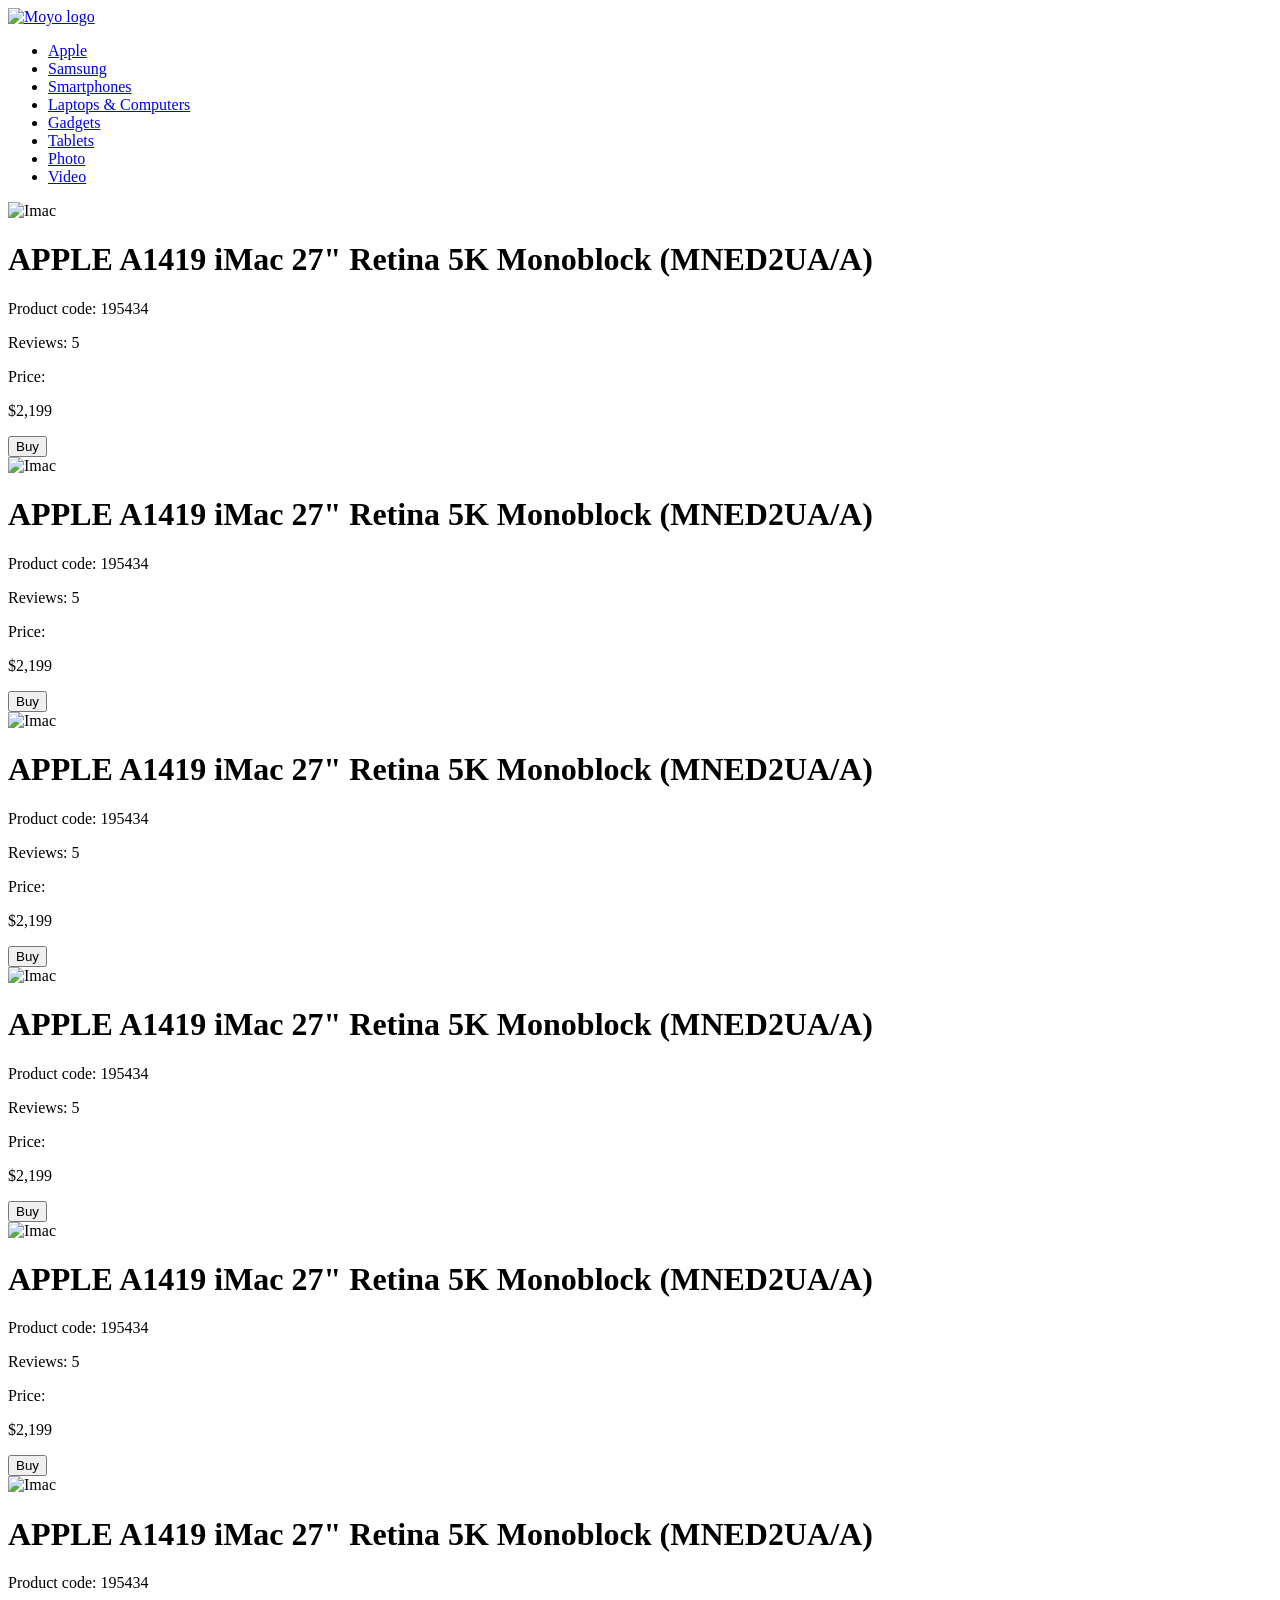
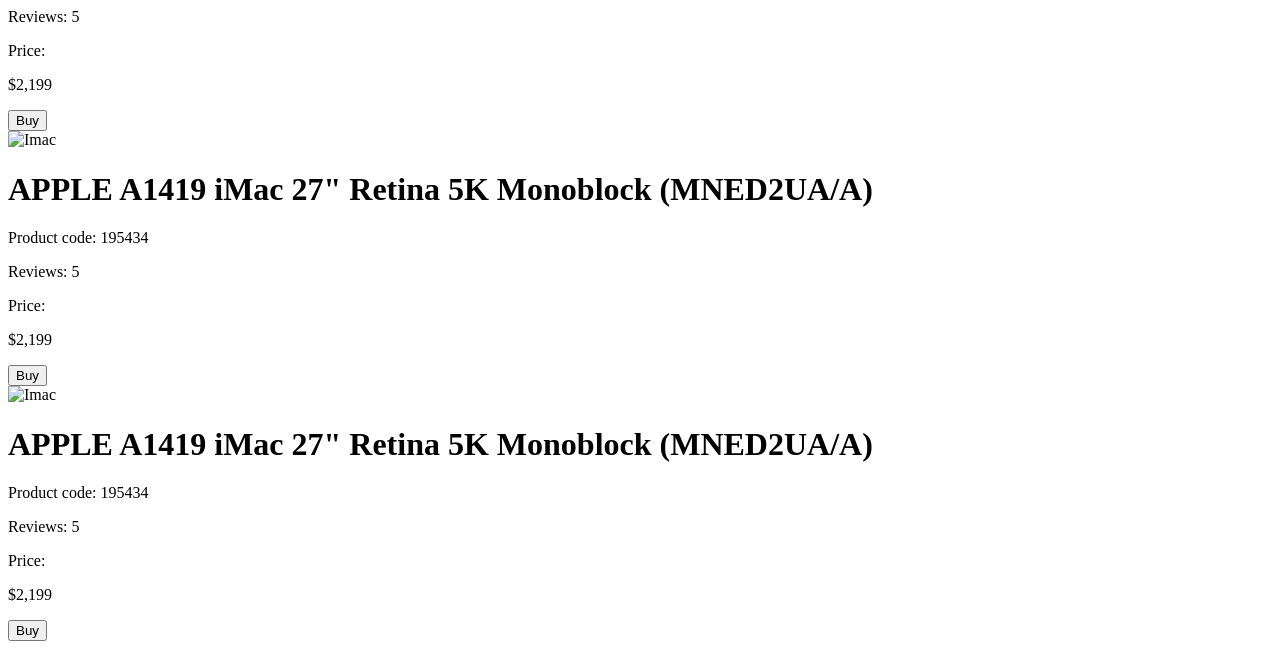
==== src/index.html @ 301d2bba "code catalog page" ====
<!doctype html>
<html lang="en">
  <!--#region head-->
  <head>
    <meta charset="UTF-8" />
    <meta
      name="viewport"
      content="width=device-width, initial-scale=1.0"
    />
    <title>Catalog</title>
    <link
      rel="preconnect"
      href="https://fonts.gstatic.com"
    />
    <link
      href="https://fonts.googleapis.com/css2?family=Roboto:wght@400;500;700&display=swap"
      rel="stylesheet"
    />
    <link
      rel="stylesheet"
      href="styles/index.scss"
    />
  </head>
  <!-- endregion -->
  <body>
    <header class="header">
      <a
        href="main_page"
        class="header__logo"
      >
        <img
          class="logo"
          src="images/logo.png"
          alt="Moyo logo"
        />
      </a>
      <nav>
        <ul class="nav header__nav">
          <li>
            <a
              href="#"
              class="nav__link is-active"
            >
              Apple
            </a>
          </li>
          <li>
            <a
              href="#"
              class="nav__link"
            >
              Samsung
            </a>
          </li>
          <li>
            <a
              href="#"
              class="nav__link"
            >
              Smartphones
            </a>
          </li>
          <li>
            <a
              href="#"
              class="nav__link"
              data-qa="nav-hover"
            >
              Laptops & Computers
            </a>
          </li>
          <li>
            <a
              href="#"
              class="nav__link"
            >
              Gadgets
            </a>
          </li>
          <li>
            <a
              href="#"
              class="nav__link"
            >
              Tablets
            </a>
          </li>
          <li>
            <a
              href="#"
              class="nav__link"
            >
              Photo
            </a>
          </li>
          <li>
            <a
              href="#"
              class="nav__link"
            >
              Video
            </a>
          </li>
        </ul>
      </nav>
    </header>
    <main class="main">
      <div class="catalog">
        <div
          class="card"
          data-qa="card"
        >
          <div class="card__content">
            <div class="card__image">
              <img
                src="/src/images/imac.jpeg"
                width="160px"
                height="134px"
                alt="Imac"
              />
            </div>

            <h1 class="card__title">
              APPLE A1419 iMac 27" Retina 5K Monoblock (MNED2UA/A)
            </h1>

            <p class="card__code">Product code: 195434</p>

            <div class="card__rating">
              <div
                class="stars"
                data-stars="4"
              >
                <div class="stars__star"></div>
                <div class="stars__star"></div>
                <div class="stars__star"></div>
                <div class="stars__star"></div>
                <div class="stars__star"></div>
              </div>

              <p class="card__reviews">Reviews: 5</p>
            </div>

            <div class="card__price">
              <p class="card__label">Price:</p>
              <p class="card__cost">$2,199</p>
            </div>

            <a
              href="#"
              data-qa="card-hover"
            >
              <button class="card__button card__button--hover">Buy</button>
            </a>
          </div>
        </div>
        <div
          class="card"
          data-qa="card"
        >
          <div class="card__content">
            <div class="card__image">
              <img
                src="/src/images/imac.jpeg"
                width="160px"
                height="134px"
                alt="Imac"
              />
            </div>

            <h1 class="card__title">
              APPLE A1419 iMac 27" Retina 5K Monoblock (MNED2UA/A)
            </h1>

            <p class="card__code">Product code: 195434</p>

            <div class="card__rating">
              <div
                class="stars"
                data-stars="4"
              >
                <div class="stars__star"></div>
                <div class="stars__star"></div>
                <div class="stars__star"></div>
                <div class="stars__star"></div>
                <div class="stars__star"></div>
              </div>

              <p class="card__reviews">Reviews: 5</p>
            </div>

            <div class="card__price">
              <p class="card__label">Price:</p>
              <p class="card__cost">$2,199</p>
            </div>

            <a
              href="#"
              data-qa="card-hover"
            >
              <button class="card__button card__button--hover">Buy</button>
            </a>
          </div>
        </div>
        <div
          class="card"
          data-qa="card"
        >
          <div class="card__content">
            <div class="card__image">
              <img
                src="/src/images/imac.jpeg"
                width="160px"
                height="134px"
                alt="Imac"
              />
            </div>

            <h1 class="card__title">
              APPLE A1419 iMac 27" Retina 5K Monoblock (MNED2UA/A)
            </h1>

            <p class="card__code">Product code: 195434</p>

            <div class="card__rating">
              <div
                class="stars"
                data-stars="4"
              >
                <div class="stars__star"></div>
                <div class="stars__star"></div>
                <div class="stars__star"></div>
                <div class="stars__star"></div>
                <div class="stars__star"></div>
              </div>

              <p class="card__reviews">Reviews: 5</p>
            </div>

            <div class="card__price">
              <p class="card__label">Price:</p>
              <p class="card__cost">$2,199</p>
            </div>

            <a
              href="#"
              data-qa="card-hover"
            >
              <button class="card__button card__button--hover">Buy</button>
            </a>
          </div>
        </div>
        <div
          class="card"
          data-qa="card"
        >
          <div class="card__content">
            <div class="card__image">
              <img
                src="/src/images/imac.jpeg"
                width="160px"
                height="134px"
                alt="Imac"
              />
            </div>

            <h1 class="card__title">
              APPLE A1419 iMac 27" Retina 5K Monoblock (MNED2UA/A)
            </h1>

            <p class="card__code">Product code: 195434</p>

            <div class="card__rating">
              <div
                class="stars"
                data-stars="4"
              >
                <div class="stars__star"></div>
                <div class="stars__star"></div>
                <div class="stars__star"></div>
                <div class="stars__star"></div>
                <div class="stars__star"></div>
              </div>

              <p class="card__reviews">Reviews: 5</p>
            </div>

            <div class="card__price">
              <p class="card__label">Price:</p>
              <p class="card__cost">$2,199</p>
            </div>

            <a
              href="#"
              data-qa="card-hover"
            >
              <button class="card__button card__button--hover">Buy</button>
            </a>
          </div>
        </div>
        <div
          class="card"
          data-qa="card"
        >
          <div class="card__content">
            <div class="card__image">
              <img
                src="/src/images/imac.jpeg"
                width="160px"
                height="134px"
                alt="Imac"
              />
            </div>

            <h1 class="card__title">
              APPLE A1419 iMac 27" Retina 5K Monoblock (MNED2UA/A)
            </h1>

            <p class="card__code">Product code: 195434</p>

            <div class="card__rating">
              <div
                class="stars"
                data-stars="4"
              >
                <div class="stars__star"></div>
                <div class="stars__star"></div>
                <div class="stars__star"></div>
                <div class="stars__star"></div>
                <div class="stars__star"></div>
              </div>

              <p class="card__reviews">Reviews: 5</p>
            </div>

            <div class="card__price">
              <p class="card__label">Price:</p>
              <p class="card__cost">$2,199</p>
            </div>

            <a
              href="#"
              data-qa="card-hover"
            >
              <button class="card__button card__button--hover">Buy</button>
            </a>
          </div>
        </div>
        <div
          class="card"
          data-qa="card"
        >
          <div class="card__content">
            <div class="card__image">
              <img
                src="/src/images/imac.jpeg"
                width="160px"
                height="134px"
                alt="Imac"
              />
            </div>

            <h1 class="card__title">
              APPLE A1419 iMac 27" Retina 5K Monoblock (MNED2UA/A)
            </h1>

            <p class="card__code">Product code: 195434</p>

            <div class="card__rating">
              <div
                class="stars"
                data-stars="4"
              >
                <div class="stars__star"></div>
                <div class="stars__star"></div>
                <div class="stars__star"></div>
                <div class="stars__star"></div>
                <div class="stars__star"></div>
              </div>

              <p class="card__reviews">Reviews: 5</p>
            </div>

            <div class="card__price">
              <p class="card__label">Price:</p>
              <p class="card__cost">$2,199</p>
            </div>

            <a
              href="#"
              data-qa="card-hover"
            >
              <button class="card__button card__button--hover">Buy</button>
            </a>
          </div>
        </div>
        <div
          class="card"
          data-qa="card"
        >
          <div class="card__content">
            <div class="card__image">
              <img
                src="/src/images/imac.jpeg"
                width="160px"
                height="134px"
                alt="Imac"
              />
            </div>

            <h1 class="card__title">
              APPLE A1419 iMac 27" Retina 5K Monoblock (MNED2UA/A)
            </h1>

            <p class="card__code">Product code: 195434</p>

            <div class="card__rating">
              <div
                class="stars"
                data-stars="4"
              >
                <div class="stars__star"></div>
                <div class="stars__star"></div>
                <div class="stars__star"></div>
                <div class="stars__star"></div>
                <div class="stars__star"></div>
              </div>

              <p class="card__reviews">Reviews: 5</p>
            </div>

            <div class="card__price">
              <p class="card__label">Price:</p>
              <p class="card__cost">$2,199</p>
            </div>

            <a
              href="#"
              data-qa="card-hover"
            >
              <button class="card__button card__button--hover">Buy</button>
            </a>
          </div>
        </div>
        <div
          class="card"
          data-qa="card"
        >
          <div class="card__content">
            <div class="card__image">
              <img
                src="/src/images/imac.jpeg"
                width="160px"
                height="134px"
                alt="Imac"
              />
            </div>

            <h1 class="card__title">
              APPLE A1419 iMac 27" Retina 5K Monoblock (MNED2UA/A)
            </h1>

            <p class="card__code">Product code: 195434</p>

            <div class="card__rating">
              <div
                class="stars"
                data-stars="4"
              >
                <div class="stars__star"></div>
                <div class="stars__star"></div>
                <div class="stars__star"></div>
                <div class="stars__star"></div>
                <div class="stars__star"></div>
              </div>

              <p class="card__reviews">Reviews: 5</p>
            </div>

            <div class="card__price">
              <p class="card__label">Price:</p>
              <p class="card__cost">$2,199</p>
            </div>

            <a
              href="#"
              data-qa="card-hover"
            >
              <button class="card__button card__button--hover">Buy</button>
            </a>
          </div>
        </div>
      </div>
    </main>
  </body>
</html>
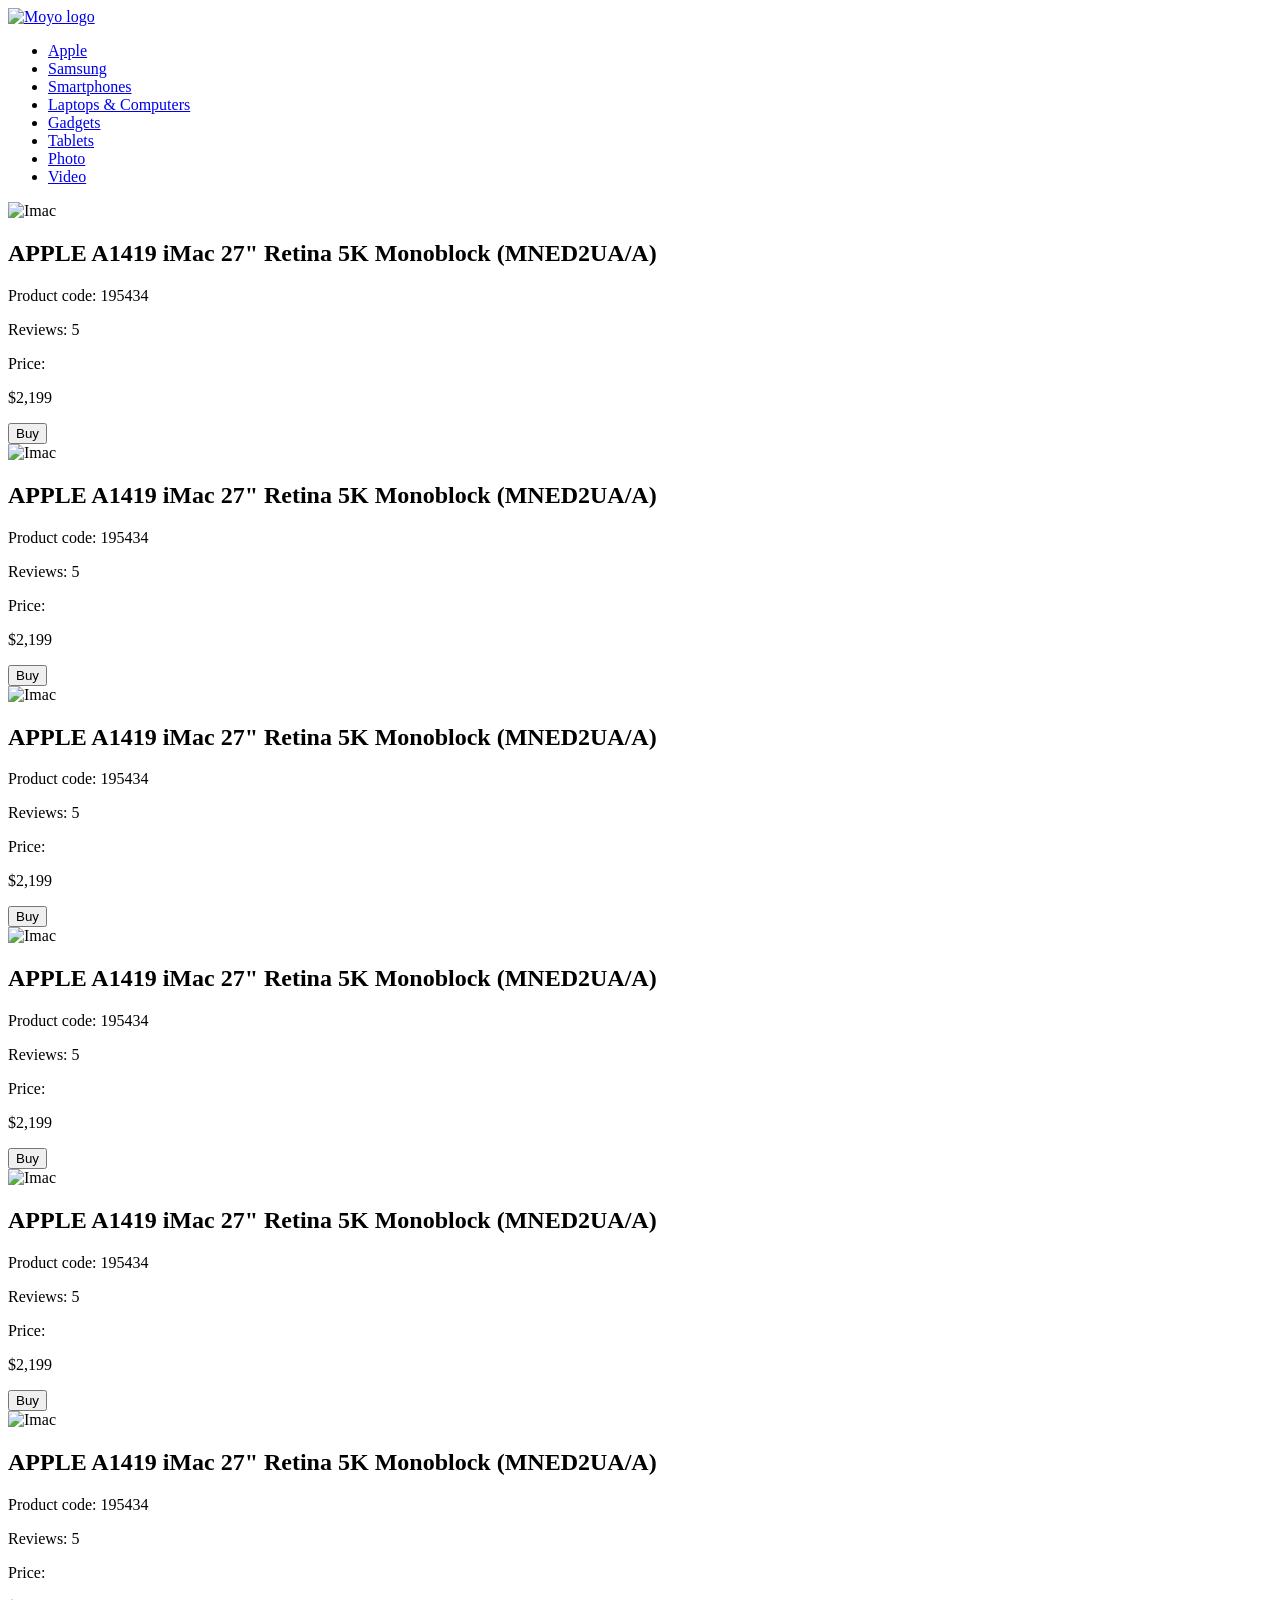
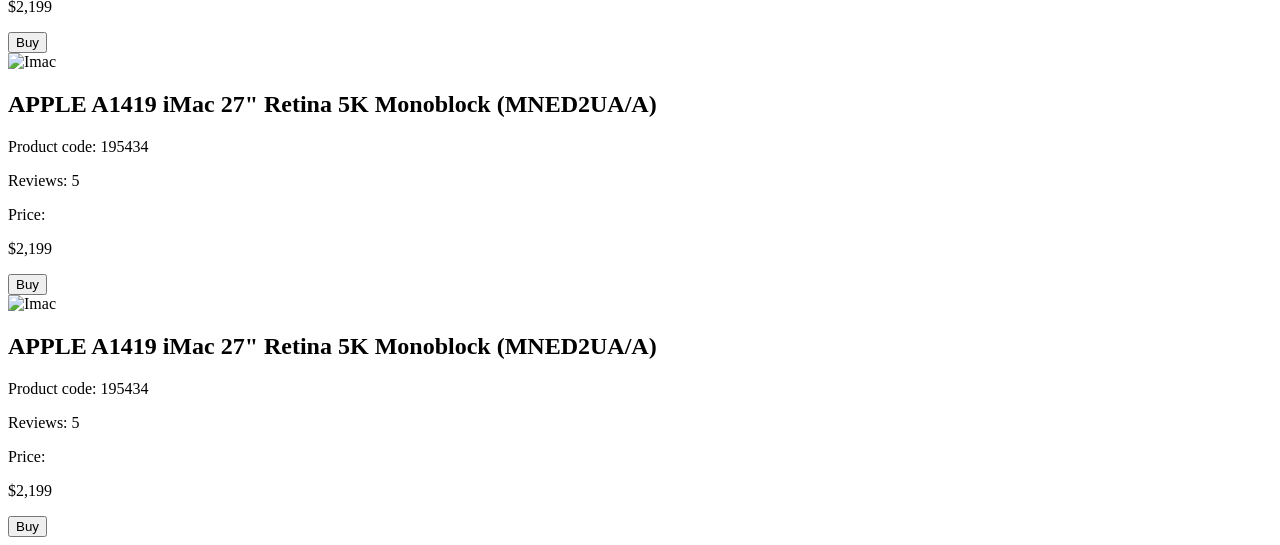
==== commit 6f548daf: "change h1 to h2" ====
--- a/src/index.html
+++ b/src/index.html
@@ -1,6 +1,6 @@
 <!doctype html>
 <html lang="en">
-  <!--#region head-->
+
   <head>
     <meta charset="UTF-8" />
     <meta
@@ -21,45 +21,37 @@
       href="styles/index.scss"
     />
   </head>
-  <!-- endregion -->
+
   <body>
     <header class="header">
-      <a
-        href="main_page"
-        class="header__logo"
-      >
+      <a href="#" class="header__logo">
         <img
           class="logo"
           src="images/logo.png"
           alt="Moyo logo"
         />
       </a>
+
       <nav>
         <ul class="nav header__nav">
           <li>
-            <a
-              href="#"
-              class="nav__link is-active"
-            >
+            <a href="#" class="nav__link is-active">
               Apple
             </a>
           </li>
-          <li>
-            <a
-              href="#"
-              class="nav__link"
-            >
+
+          <li>
+            <a href="#" class="nav__link">
               Samsung
             </a>
           </li>
-          <li>
-            <a
-              href="#"
-              class="nav__link"
-            >
+
+          <li>
+            <a href="#" class="nav__link">
               Smartphones
             </a>
           </li>
+
           <li>
             <a
               href="#"
@@ -69,423 +61,350 @@
               Laptops & Computers
             </a>
           </li>
-          <li>
-            <a
-              href="#"
-              class="nav__link"
-            >
+
+          <li>
+            <a href="#" class="nav__link">
               Gadgets
             </a>
           </li>
-          <li>
-            <a
-              href="#"
-              class="nav__link"
-            >
+
+          <li>
+            <a href="#" class="nav__link">
               Tablets
             </a>
           </li>
-          <li>
-            <a
-              href="#"
-              class="nav__link"
-            >
+
+          <li>
+            <a href="#" class="nav__link">
               Photo
             </a>
           </li>
-          <li>
-            <a
-              href="#"
-              class="nav__link"
-            >
+
+          <li>
+            <a href="#" class="nav__link">
               Video
             </a>
           </li>
         </ul>
       </nav>
     </header>
+
     <main class="main">
       <div class="catalog">
-        <div
-          class="card"
-          data-qa="card"
-        >
-          <div class="card__content">
-            <div class="card__image">
-              <img
-                src="/src/images/imac.jpeg"
-                width="160px"
-                height="134px"
-                alt="Imac"
-              />
-            </div>
-
-            <h1 class="card__title">
-              APPLE A1419 iMac 27" Retina 5K Monoblock (MNED2UA/A)
-            </h1>
-
-            <p class="card__code">Product code: 195434</p>
-
-            <div class="card__rating">
-              <div
-                class="stars"
-                data-stars="4"
-              >
-                <div class="stars__star"></div>
-                <div class="stars__star"></div>
-                <div class="stars__star"></div>
-                <div class="stars__star"></div>
-                <div class="stars__star"></div>
-              </div>
-
-              <p class="card__reviews">Reviews: 5</p>
-            </div>
-
-            <div class="card__price">
-              <p class="card__label">Price:</p>
-              <p class="card__cost">$2,199</p>
-            </div>
-
-            <a
-              href="#"
-              data-qa="card-hover"
-            >
-              <button class="card__button card__button--hover">Buy</button>
-            </a>
-          </div>
-        </div>
-        <div
-          class="card"
-          data-qa="card"
-        >
-          <div class="card__content">
-            <div class="card__image">
-              <img
-                src="/src/images/imac.jpeg"
-                width="160px"
-                height="134px"
-                alt="Imac"
-              />
-            </div>
-
-            <h1 class="card__title">
-              APPLE A1419 iMac 27" Retina 5K Monoblock (MNED2UA/A)
-            </h1>
-
-            <p class="card__code">Product code: 195434</p>
-
-            <div class="card__rating">
-              <div
-                class="stars"
-                data-stars="4"
-              >
-                <div class="stars__star"></div>
-                <div class="stars__star"></div>
-                <div class="stars__star"></div>
-                <div class="stars__star"></div>
-                <div class="stars__star"></div>
-              </div>
-
-              <p class="card__reviews">Reviews: 5</p>
-            </div>
-
-            <div class="card__price">
-              <p class="card__label">Price:</p>
-              <p class="card__cost">$2,199</p>
-            </div>
-
-            <a
-              href="#"
-              data-qa="card-hover"
-            >
-              <button class="card__button card__button--hover">Buy</button>
-            </a>
-          </div>
-        </div>
-        <div
-          class="card"
-          data-qa="card"
-        >
-          <div class="card__content">
-            <div class="card__image">
-              <img
-                src="/src/images/imac.jpeg"
-                width="160px"
-                height="134px"
-                alt="Imac"
-              />
-            </div>
-
-            <h1 class="card__title">
-              APPLE A1419 iMac 27" Retina 5K Monoblock (MNED2UA/A)
-            </h1>
-
-            <p class="card__code">Product code: 195434</p>
-
-            <div class="card__rating">
-              <div
-                class="stars"
-                data-stars="4"
-              >
-                <div class="stars__star"></div>
-                <div class="stars__star"></div>
-                <div class="stars__star"></div>
-                <div class="stars__star"></div>
-                <div class="stars__star"></div>
-              </div>
-
-              <p class="card__reviews">Reviews: 5</p>
-            </div>
-
-            <div class="card__price">
-              <p class="card__label">Price:</p>
-              <p class="card__cost">$2,199</p>
-            </div>
-
-            <a
-              href="#"
-              data-qa="card-hover"
-            >
-              <button class="card__button card__button--hover">Buy</button>
-            </a>
-          </div>
-        </div>
-        <div
-          class="card"
-          data-qa="card"
-        >
-          <div class="card__content">
-            <div class="card__image">
-              <img
-                src="/src/images/imac.jpeg"
-                width="160px"
-                height="134px"
-                alt="Imac"
-              />
-            </div>
-
-            <h1 class="card__title">
-              APPLE A1419 iMac 27" Retina 5K Monoblock (MNED2UA/A)
-            </h1>
-
-            <p class="card__code">Product code: 195434</p>
-
-            <div class="card__rating">
-              <div
-                class="stars"
-                data-stars="4"
-              >
-                <div class="stars__star"></div>
-                <div class="stars__star"></div>
-                <div class="stars__star"></div>
-                <div class="stars__star"></div>
-                <div class="stars__star"></div>
-              </div>
-
-              <p class="card__reviews">Reviews: 5</p>
-            </div>
-
-            <div class="card__price">
-              <p class="card__label">Price:</p>
-              <p class="card__cost">$2,199</p>
-            </div>
-
-            <a
-              href="#"
-              data-qa="card-hover"
-            >
-              <button class="card__button card__button--hover">Buy</button>
-            </a>
-          </div>
-        </div>
-        <div
-          class="card"
-          data-qa="card"
-        >
-          <div class="card__content">
-            <div class="card__image">
-              <img
-                src="/src/images/imac.jpeg"
-                width="160px"
-                height="134px"
-                alt="Imac"
-              />
-            </div>
-
-            <h1 class="card__title">
-              APPLE A1419 iMac 27" Retina 5K Monoblock (MNED2UA/A)
-            </h1>
-
-            <p class="card__code">Product code: 195434</p>
-
-            <div class="card__rating">
-              <div
-                class="stars"
-                data-stars="4"
-              >
-                <div class="stars__star"></div>
-                <div class="stars__star"></div>
-                <div class="stars__star"></div>
-                <div class="stars__star"></div>
-                <div class="stars__star"></div>
-              </div>
-
-              <p class="card__reviews">Reviews: 5</p>
-            </div>
-
-            <div class="card__price">
-              <p class="card__label">Price:</p>
-              <p class="card__cost">$2,199</p>
-            </div>
-
-            <a
-              href="#"
-              data-qa="card-hover"
-            >
-              <button class="card__button card__button--hover">Buy</button>
-            </a>
-          </div>
-        </div>
-        <div
-          class="card"
-          data-qa="card"
-        >
-          <div class="card__content">
-            <div class="card__image">
-              <img
-                src="/src/images/imac.jpeg"
-                width="160px"
-                height="134px"
-                alt="Imac"
-              />
-            </div>
-
-            <h1 class="card__title">
-              APPLE A1419 iMac 27" Retina 5K Monoblock (MNED2UA/A)
-            </h1>
-
-            <p class="card__code">Product code: 195434</p>
-
-            <div class="card__rating">
-              <div
-                class="stars"
-                data-stars="4"
-              >
-                <div class="stars__star"></div>
-                <div class="stars__star"></div>
-                <div class="stars__star"></div>
-                <div class="stars__star"></div>
-                <div class="stars__star"></div>
-              </div>
-
-              <p class="card__reviews">Reviews: 5</p>
-            </div>
-
-            <div class="card__price">
-              <p class="card__label">Price:</p>
-              <p class="card__cost">$2,199</p>
-            </div>
-
-            <a
-              href="#"
-              data-qa="card-hover"
-            >
-              <button class="card__button card__button--hover">Buy</button>
-            </a>
-          </div>
-        </div>
-        <div
-          class="card"
-          data-qa="card"
-        >
-          <div class="card__content">
-            <div class="card__image">
-              <img
-                src="/src/images/imac.jpeg"
-                width="160px"
-                height="134px"
-                alt="Imac"
-              />
-            </div>
-
-            <h1 class="card__title">
-              APPLE A1419 iMac 27" Retina 5K Monoblock (MNED2UA/A)
-            </h1>
-
-            <p class="card__code">Product code: 195434</p>
-
-            <div class="card__rating">
-              <div
-                class="stars"
-                data-stars="4"
-              >
-                <div class="stars__star"></div>
-                <div class="stars__star"></div>
-                <div class="stars__star"></div>
-                <div class="stars__star"></div>
-                <div class="stars__star"></div>
-              </div>
-
-              <p class="card__reviews">Reviews: 5</p>
-            </div>
-
-            <div class="card__price">
-              <p class="card__label">Price:</p>
-              <p class="card__cost">$2,199</p>
-            </div>
-
-            <a
-              href="#"
-              data-qa="card-hover"
-            >
-              <button class="card__button card__button--hover">Buy</button>
-            </a>
-          </div>
-        </div>
-        <div
-          class="card"
-          data-qa="card"
-        >
-          <div class="card__content">
-            <div class="card__image">
-              <img
-                src="/src/images/imac.jpeg"
-                width="160px"
-                height="134px"
-                alt="Imac"
-              />
-            </div>
-
-            <h1 class="card__title">
-              APPLE A1419 iMac 27" Retina 5K Monoblock (MNED2UA/A)
-            </h1>
-
-            <p class="card__code">Product code: 195434</p>
-
-            <div class="card__rating">
-              <div
-                class="stars"
-                data-stars="4"
-              >
-                <div class="stars__star"></div>
-                <div class="stars__star"></div>
-                <div class="stars__star"></div>
-                <div class="stars__star"></div>
-                <div class="stars__star"></div>
-              </div>
-
-              <p class="card__reviews">Reviews: 5</p>
-            </div>
-
-            <div class="card__price">
-              <p class="card__label">Price:</p>
-              <p class="card__cost">$2,199</p>
-            </div>
-
-            <a
-              href="#"
-              data-qa="card-hover"
-            >
+        <div class="card" data-qa="card">
+          <div class="card__content">
+            <div class="card__image">
+              <img
+                src="/src/images/imac.jpeg"
+                width="160px"
+                height="134px"
+                alt="Imac"
+              />
+            </div>
+
+            <h2 class="card__title"> APPLE A1419 iMac 27" Retina 5K Monoblock (MNED2UA/A)
+            </h2>
+
+            <p class="card__code">Product code: 195434</p>
+
+            <div class="card__rating">
+              <div class="stars stars--4">
+                <div class="stars__star"></div>
+                <div class="stars__star"></div>
+                <div class="stars__star"></div>
+                <div class="stars__star"></div>
+                <div class="stars__star"></div>
+              </div>
+
+              <p class="card__reviews">Reviews: 5</p>
+            </div>
+
+            <div class="card__price">
+              <p class="card__label">Price:</p>
+              <p class="card__cost">$2,199</p>
+            </div>
+
+            <a href="#" data-qa="card-hover">
+              <button class="card__button card__button--hover">Buy</button>
+            </a>
+          </div>
+        </div>
+
+        <div class="card" data-qa="card">
+          <div class="card__content">
+            <div class="card__image">
+              <img
+                src="/src/images/imac.jpeg"
+                width="160px"
+                height="134px"
+                alt="Imac"
+              />
+            </div>
+
+            <h2 class="card__title">
+              APPLE A1419 iMac 27" Retina 5K Monoblock (MNED2UA/A)
+            </h2>
+
+            <p class="card__code">Product code: 195434</p>
+
+            <div class="card__rating">
+              <div class="stars stars--4">
+                <div class="stars__star"></div>
+                <div class="stars__star"></div>
+                <div class="stars__star"></div>
+                <div class="stars__star"></div>
+                <div class="stars__star"></div>
+              </div>
+
+              <p class="card__reviews">Reviews: 5</p>
+            </div>
+
+            <div class="card__price">
+              <p class="card__label">Price:</p>
+              <p class="card__cost">$2,199</p>
+            </div>
+
+            <a href="#" data-qa="card-hover">
+              <button class="card__button card__button--hover">Buy</button>
+            </a>
+          </div>
+        </div>
+
+        <div class="card" data-qa="card">
+          <div class="card__content">
+            <div class="card__image">
+              <img
+                src="/src/images/imac.jpeg"
+                width="160px"
+                height="134px"
+                alt="Imac"
+              />
+            </div>
+
+            <h2 class="card__title">
+              APPLE A1419 iMac 27" Retina 5K Monoblock (MNED2UA/A)
+            </h2>
+
+            <p class="card__code">Product code: 195434</p>
+
+            <div class="card__rating">
+              <div class="stars stars--4">
+                <div class="stars__star"></div>
+                <div class="stars__star"></div>
+                <div class="stars__star"></div>
+                <div class="stars__star"></div>
+                <div class="stars__star"></div>
+              </div>
+
+              <p class="card__reviews">Reviews: 5</p>
+            </div>
+
+            <div class="card__price">
+              <p class="card__label">Price:</p>
+              <p class="card__cost">$2,199</p>
+            </div>
+
+            <a href="#" data-qa="card-hover">
+              <button class="card__button card__button--hover">Buy</button>
+            </a>
+          </div>
+        </div>
+
+        <div class="card" data-qa="card">
+          <div class="card__content">
+            <div class="card__image">
+              <img
+                src="/src/images/imac.jpeg"
+                width="160px"
+                height="134px"
+                alt="Imac"
+              />
+            </div>
+
+            <h2 class="card__title">
+              APPLE A1419 iMac 27" Retina 5K Monoblock (MNED2UA/A)
+            </h2>
+
+            <p class="card__code">Product code: 195434</p>
+
+            <div class="card__rating">
+              <div class="stars stars--4">
+                <div class="stars__star"></div>
+                <div class="stars__star"></div>
+                <div class="stars__star"></div>
+                <div class="stars__star"></div>
+                <div class="stars__star"></div>
+              </div>
+
+              <p class="card__reviews">Reviews: 5</p>
+            </div>
+
+            <div class="card__price">
+              <p class="card__label">Price:</p>
+              <p class="card__cost">$2,199</p>
+            </div>
+
+            <a href="#" data-qa="card-hover">
+              <button class="card__button card__button--hover">Buy</button>
+            </a>
+          </div>
+        </div>
+
+        <div class="card" data-qa="card">
+          <div class="card__content">
+            <div class="card__image">
+              <img
+                src="/src/images/imac.jpeg"
+                width="160px"
+                height="134px"
+                alt="Imac"
+              />
+            </div>
+
+            <h2 class="card__title">
+              APPLE A1419 iMac 27" Retina 5K Monoblock (MNED2UA/A)
+            </h2>
+
+            <p class="card__code">Product code: 195434</p>
+
+            <div class="card__rating">
+              <div class="stars stars--4">
+                <div class="stars__star"></div>
+                <div class="stars__star"></div>
+                <div class="stars__star"></div>
+                <div class="stars__star"></div>
+                <div class="stars__star"></div>
+              </div>
+
+              <p class="card__reviews">Reviews: 5</p>
+            </div>
+
+            <div class="card__price">
+              <p class="card__label">Price:</p>
+              <p class="card__cost">$2,199</p>
+            </div>
+
+            <a href="#" data-qa="card-hover">
+              <button class="card__button card__button--hover">Buy</button>
+            </a>
+          </div>
+
+        </div>
+        <div class="card" data-qa="card">
+          <div class="card__content">
+            <div class="card__image">
+              <img
+                src="/src/images/imac.jpeg"
+                width="160px"
+                height="134px"
+                alt="Imac"
+              />
+            </div>
+
+            <h2 class="card__title">
+              APPLE A1419 iMac 27" Retina 5K Monoblock (MNED2UA/A)
+            </h2>
+
+            <p class="card__code">Product code: 195434</p>
+
+            <div class="card__rating">
+              <div class="stars stars--4">
+                <div class="stars__star"></div>
+                <div class="stars__star"></div>
+                <div class="stars__star"></div>
+                <div class="stars__star"></div>
+                <div class="stars__star"></div>
+              </div>
+
+              <p class="card__reviews">Reviews: 5</p>
+            </div>
+
+            <div class="card__price">
+              <p class="card__label">Price:</p>
+              <p class="card__cost">$2,199</p>
+            </div>
+
+            <a href="#" data-qa="card-hover">
+              <button class="card__button card__button--hover">Buy</button>
+            </a>
+          </div>
+        </div>
+
+        <div class="card" data-qa="card">
+          <div class="card__content">
+            <div class="card__image">
+              <img
+                src="/src/images/imac.jpeg"
+                width="160px"
+                height="134px"
+                alt="Imac"
+              />
+            </div>
+
+            <h2 class="card__title">
+              APPLE A1419 iMac 27" Retina 5K Monoblock (MNED2UA/A)
+            </h2>
+
+            <p class="card__code">Product code: 195434</p>
+
+            <div class="card__rating">
+              <div class="stars stars--4">
+                <div class="stars__star"></div>
+                <div class="stars__star"></div>
+                <div class="stars__star"></div>
+                <div class="stars__star"></div>
+                <div class="stars__star"></div>
+              </div>
+
+              <p class="card__reviews">Reviews: 5</p>
+            </div>
+
+            <div class="card__price">
+              <p class="card__label">Price:</p>
+              <p class="card__cost">$2,199</p>
+            </div>
+
+            <a href="#" data-qa="card-hover">
+              <button class="card__button card__button--hover">Buy</button>
+            </a>
+          </div>
+        </div>
+
+        <div class="card" data-qa="card">
+          <div class="card__content">
+            <div class="card__image">
+              <img
+                src="/src/images/imac.jpeg"
+                width="160px"
+                height="134px"
+                alt="Imac"
+              />
+            </div>
+
+            <h2 class="card__title">
+              APPLE A1419 iMac 27" Retina 5K Monoblock (MNED2UA/A)
+            </h2>
+
+            <p class="card__code">Product code: 195434</p>
+
+            <div class="card__rating">
+              <div class="stars stars--4">
+                <div class="stars__star"></div>
+                <div class="stars__star"></div>
+                <div class="stars__star"></div>
+                <div class="stars__star"></div>
+                <div class="stars__star"></div>
+              </div>
+
+              <p class="card__reviews">Reviews: 5</p>
+            </div>
+
+            <div class="card__price">
+              <p class="card__label">Price:</p>
+              <p class="card__cost">$2,199</p>
+            </div>
+
+            <a href="#" data-qa="card-hover">
               <button class="card__button card__button--hover">Buy</button>
             </a>
           </div>
